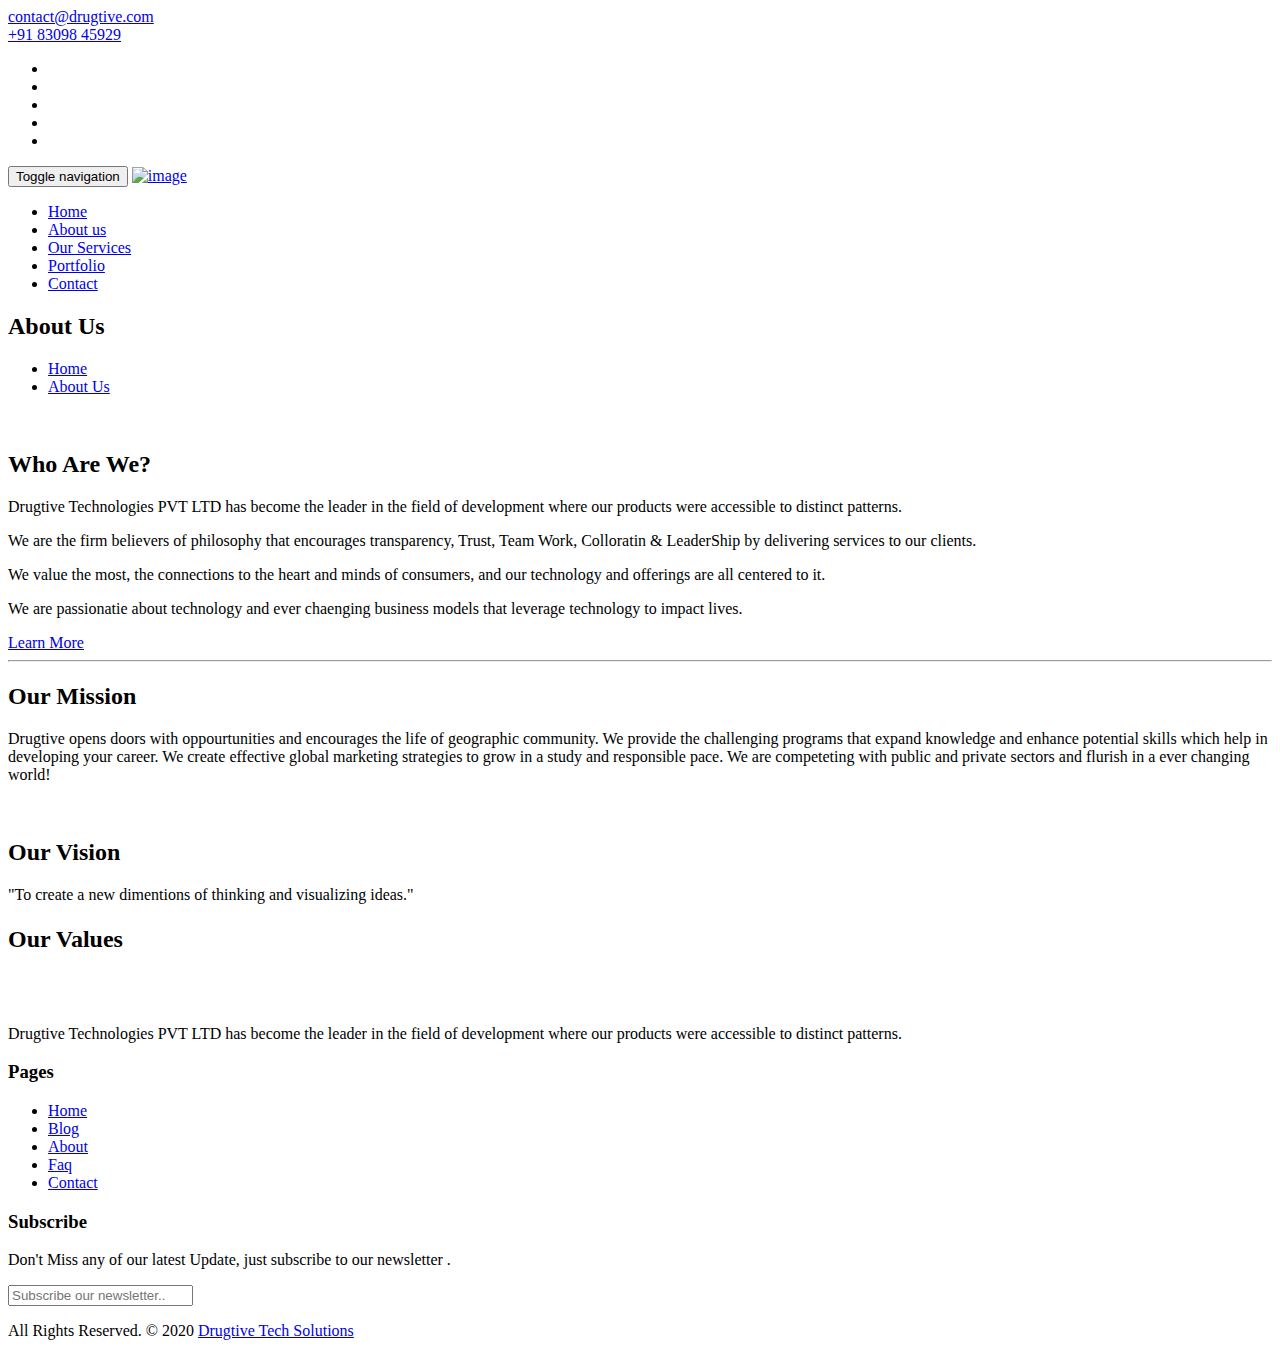
==== about-us.html @ f3c4c7d2 "Updated Links" ====
<!DOCTYPE html>
<html lang="en">

    <!-- Basic -->
    <meta charset="utf-8">
    <meta http-equiv="X-UA-Compatible" content="IE=edge">   
   
    <!-- Mobile Metas -->
    <meta name="viewport" content="width=device-width, minimum-scale=1.0, maximum-scale=1.0, user-scalable=no">
 
     <!-- Site Metas -->
     <title>Drugtive Technologies </title> 
    <meta name="keywords" content="">
    <meta name="description" content="">
    <meta name="author" content="">

    <!-- Site Icons -->
    <link rel="shortcut icon" href="images/favicon.ico" type="image/x-icon" />
    <link rel="apple-touch-icon" href="images/apple-touch-icon.png">

    <!-- Bootstrap CSS -->
    <link rel="stylesheet" href="css/bootstrap.min.css">
    <!-- Site CSS -->
    <link rel="stylesheet" href="style.css">
    <!-- Responsive CSS -->
    <link rel="stylesheet" href="css/responsive.css">
    <!-- Custom CSS -->
    <link rel="stylesheet" href="css/custom.css">

    <!-- Modernizer for Portfolio -->
    <script src="js/modernizer.js"></script>

    <!--[if lt IE 9]>
      <script src="https://oss.maxcdn.com/libs/html5shiv/3.7.0/html5shiv.js"></script>
      <script src="https://oss.maxcdn.com/libs/respond.js/1.4.2/respond.min.js"></script>
    <![endif]-->

</head>
<body>

    <!-- LOADER -->
    <div id="preloader">
        <div class="loader">
			<div class="loader__bar"></div>
			<div class="loader__bar"></div>
			<div class="loader__bar"></div>
			<div class="loader__bar"></div>
			<div class="loader__bar"></div>
			<div class="loader__ball"></div>
		</div>
    </div><!-- end loader -->
    <!-- END LOADER -->
    
	<div class="top-bar">
		<div class="container-fluid">
			<div class="row">
				<div class="col-md-6 col-sm-6">
					<div class="left-top">
						<div class="email-box">
							<a href="#"><i class="fa fa-envelope-o" aria-hidden="true"></i> contact@drugtive.com</a>
						</div>
						<div class="phone-box">
							<a href="tel:1234567890"><i class="fa fa-phone" aria-hidden="true"></i> +91 83098 45929</a>
						</div>
					</div>
				</div>
				<div class="col-md-6 col-sm-6">
					<div class="right-top">
						<div class="social-box">
							<ul>
								<li><a href="#"><i class="fa fa-facebook-square" aria-hidden="true"></i></a></li>
								<li><a href="#"><i class="fa fa-instagram" aria-hidden="true"></i></a></li>
								<li><a href="#"><i class="fa fa-linkedin-square" aria-hidden="true"></i></a></li>
								<li><a href="#"><i class="fa fa-twitter-square" aria-hidden="true"></i></a></li>
								<li><a href="#"><i class="fa fa-rss-square" aria-hidden="true"></i></a></li>
							<ul>
						</div>
					</div>
				</div>
			</div>
		</div>
	</div>
    <header class="header header_style_01">
        <nav class="megamenu navbar navbar-default">
            <div class="container-fluid">
                <div class="navbar-header">
                    <button type="button" class="navbar-toggle collapsed" data-toggle="collapse" data-target="#navbar" aria-expanded="false" aria-controls="navbar">
                        <span class="sr-only">Toggle navigation</span>
                        <span class="icon-bar"></span>
                        <span class="icon-bar"></span>
                        <span class="icon-bar"></span>
                    </button>
                    <a class="navbar-brand" href="index.html"><img src="images/logos/logo.png" alt="image"></a>
                </div>
                <div id="navbar" class="navbar-collapse collapse">
                    <ul class="nav navbar-nav navbar-right">
                        <li><a href="index.html">Home</a></li>
                        <li><a class="active" href="about-us.html">About us</a></li>
                        <li><a href="services.html">Our Services</a></li>
                        <li><a href="portfolio.html">Portfolio</a></li>
						<li><a href="contact.html">Contact</a></li>
                    </ul>
                </div>
            </div>
        </nav>
    </header>

   	<div class="banner-area banner-bg-1">
		<div class="container">
			<div class="row">
				<div class="col-md-12">
					<div class="banner">
						<h2>About Us</h2>
						<ul class="page-title-link">
							<li><a href="/index.html">Home</a></li>
							<li><a href="/">About Us</a></li>
						</ul>
					</div>
				</div>
			</div>
		</div>
	</div>

    <div id="about" class="section wb">
        <div class="container">


 

            <div class="row">
				<div class="col-md-6">
                    <div class="post-media wow fadeIn">
                        <img src="uploads/about_02.jpg" alt="" class="img-responsive img-rounded">
                    </div><!-- end media -->
                </div><!-- end col -->
				
                <div class="col-md-6">
                    <div class="message-box">
                        <h4></h4>
                        <h2>Who Are We?</h2>
                        <!-- <p class="lead">Quisque eget nisl id nulla sagittis auctor quis id. Aliquam quis vehicula enim, non aliquam risus. Sed a tellus quis mi rhoncus dignissim.</p> -->

                        <p> Drugtive Technologies PVT LTD has become the leader in the field of development where our products were accessible to distinct patterns. </p>
                        <p> We are the firm believers of philosophy that encourages transparency, Trust, Team Work, Colloratin & LeaderShip by delivering services to our clients.</p>
                        <p> We value the most, the connections to the heart and minds of consumers, and our technology and offerings are all centered to it.</p>
                        <p> We are passionatie about technology and ever chaenging business models that leverage technology to impact lives.</p>

                        <a href="#services" class="btn btn-light btn-radius btn-brd grd1">Learn More</a>
                    </div><!-- end messagebox -->
                </div><!-- end col -->
                <hr class="hr1"> 
                <div class="row">
                    <div class="col-md-6">
                        <div class="message-box">
                            <h4></h4>
                            <h2>Our Mission</h2>
                           
                            <p> Drugtive opens doors with oppourtunities and encourages the life of geographic community. We provide the challenging programs that expand knowledge and enhance potential skills which help in developing your career. We create effective global marketing strategies to grow in a study and responsible pace. We are competeting with public and private sectors and flurish in a ever changing world!</p>

                        </div><!-- end messagebox -->
                    </div><!-- end col -->
    
                    <div class="col-md-6">
                        <div class="post-media wow fadeIn">
                            <img src="uploads/about_01.jpg" alt="" class="img-responsive img-rounded">
                            <a href="http://www.youtube.com/watch?v=nrJtHemSPW4" data-rel="prettyPhoto[gal]" class="playbutton"><i class="flaticon-play-button"></i></a>
                        </div><!-- end media -->
                    </div><!-- end col -->
                </div><!-- end row -->

                <div class="col-md-6">
                    <div class="message-box">
                        <h4></h4>
                        <h2>Our Vision</h2>
                        <!-- <p class="lead">Quisque eget nisl id nulla sagittis auctor quis id. Aliquam quis vehicula enim, non aliquam risus. Sed a tellus quis mi rhoncus dignissim.</p> -->
                        <p> "To create a new dimentions of thinking and visualizing ideas."</p>

                    </div><!-- end messagebox -->
                </div><!-- end col -->

                <div class="col-md-12">
                    <div class="message-box">
                        <h4></h4>
                        <h2>Our Values</h2>
                        <!-- <p class="lead">Quisque eget nisl id nulla sagittis auctor quis id. Aliquam quis vehicula enim, non aliquam risus. Sed a tellus quis mi rhoncus dignissim.</p> -->
                       
                        <img src="uploads/values.png" alt="" class="img-responsive img-rounded">

                    </div><!-- end messagebox -->
                </div><!-- end col -->
            
            </div><!-- end row -->
        </div><!-- end container -->
    </div><!-- end section -->

    <footer class="footer">
        <div class="container">
            <div class="row">
                <div class="col-md-4 col-sm-4 col-xs-12">
                    <div class="widget clearfix">
                        <div class="widget-title">
                            <img src="images/logos/logo-2.png" alt="" />
                        </div>
                        <p>Drugtive Technologies PVT LTD has become the leader in the field of development where our products were accessible to distinct patterns.</p>
                    </div><!-- end clearfix -->
                </div><!-- end col -->

				<div class="col-md-4 col-sm-4 col-xs-12">
                    <div class="widget clearfix">
                        <div class="widget-title">
                            <h3>Pages</h3>
                        </div>

                        <ul class="footer-links hov">
                            <li><a href="/index.html">Home <span class="icon icon-arrow-right2"></span></a></li>
							<li><a href="#">Blog <span class="icon icon-arrow-right2"></span></a></li>
							<li><a href="/about-us.html">About <span class="icon icon-arrow-right2"></span></a></li>
							<li><a href="/faq.html">Faq <span class="icon icon-arrow-right2"></span></a></li>
							<li><a href="/contact.html">Contact <span class="icon icon-arrow-right2"></span></a></li>
                        </ul><!-- end links -->
                    </div><!-- end clearfix -->
                </div><!-- end col -->
				
                <div class="col-md-4 col-sm-4 col-xs-12">
                    <div class="footer-distributed widget clearfix">
                        <div class="widget-title">
                            <h3>Subscribe</h3>
							<p>Don't Miss any of our latest Update, just subscribe to our newsletter
                                .</p>
                        </div>
						
						<div class="footer-right">
							<form method="get" action="#">
								<input placeholder="Subscribe our newsletter.." name="search">
								<i class="fa fa-envelope-o"></i>
							</form>
						</div>                        
                    </div><!-- end clearfix -->
                </div><!-- end col -->
            </div><!-- end row -->
        </div><!-- end container -->
    </footer><!-- end footer -->

    <div class="copyrights">
        <div class="container">
            <div class="footer-distributed">
                <div class="footer-left">                   
                    <p class="footer-company-name">All Rights Reserved. &copy; 2020 <a href="/">Drugtive Tech Solutions</a></p>
                </div>

                
            </div>
        </div><!-- end container -->
    </div><!-- end copyrights -->

    <a href="#" id="scroll-to-top" class="dmtop global-radius"><i class="fa fa-angle-up"></i></a>

    <!-- ALL JS FILES -->
    <script src="js/all.js"></script>
    <!-- ALL PLUGINS -->
    <script src="js/custom.js"></script>
    <script src="js/portfolio.js"></script>
    <script src="js/hoverdir.js"></script>    

</body>
</html>
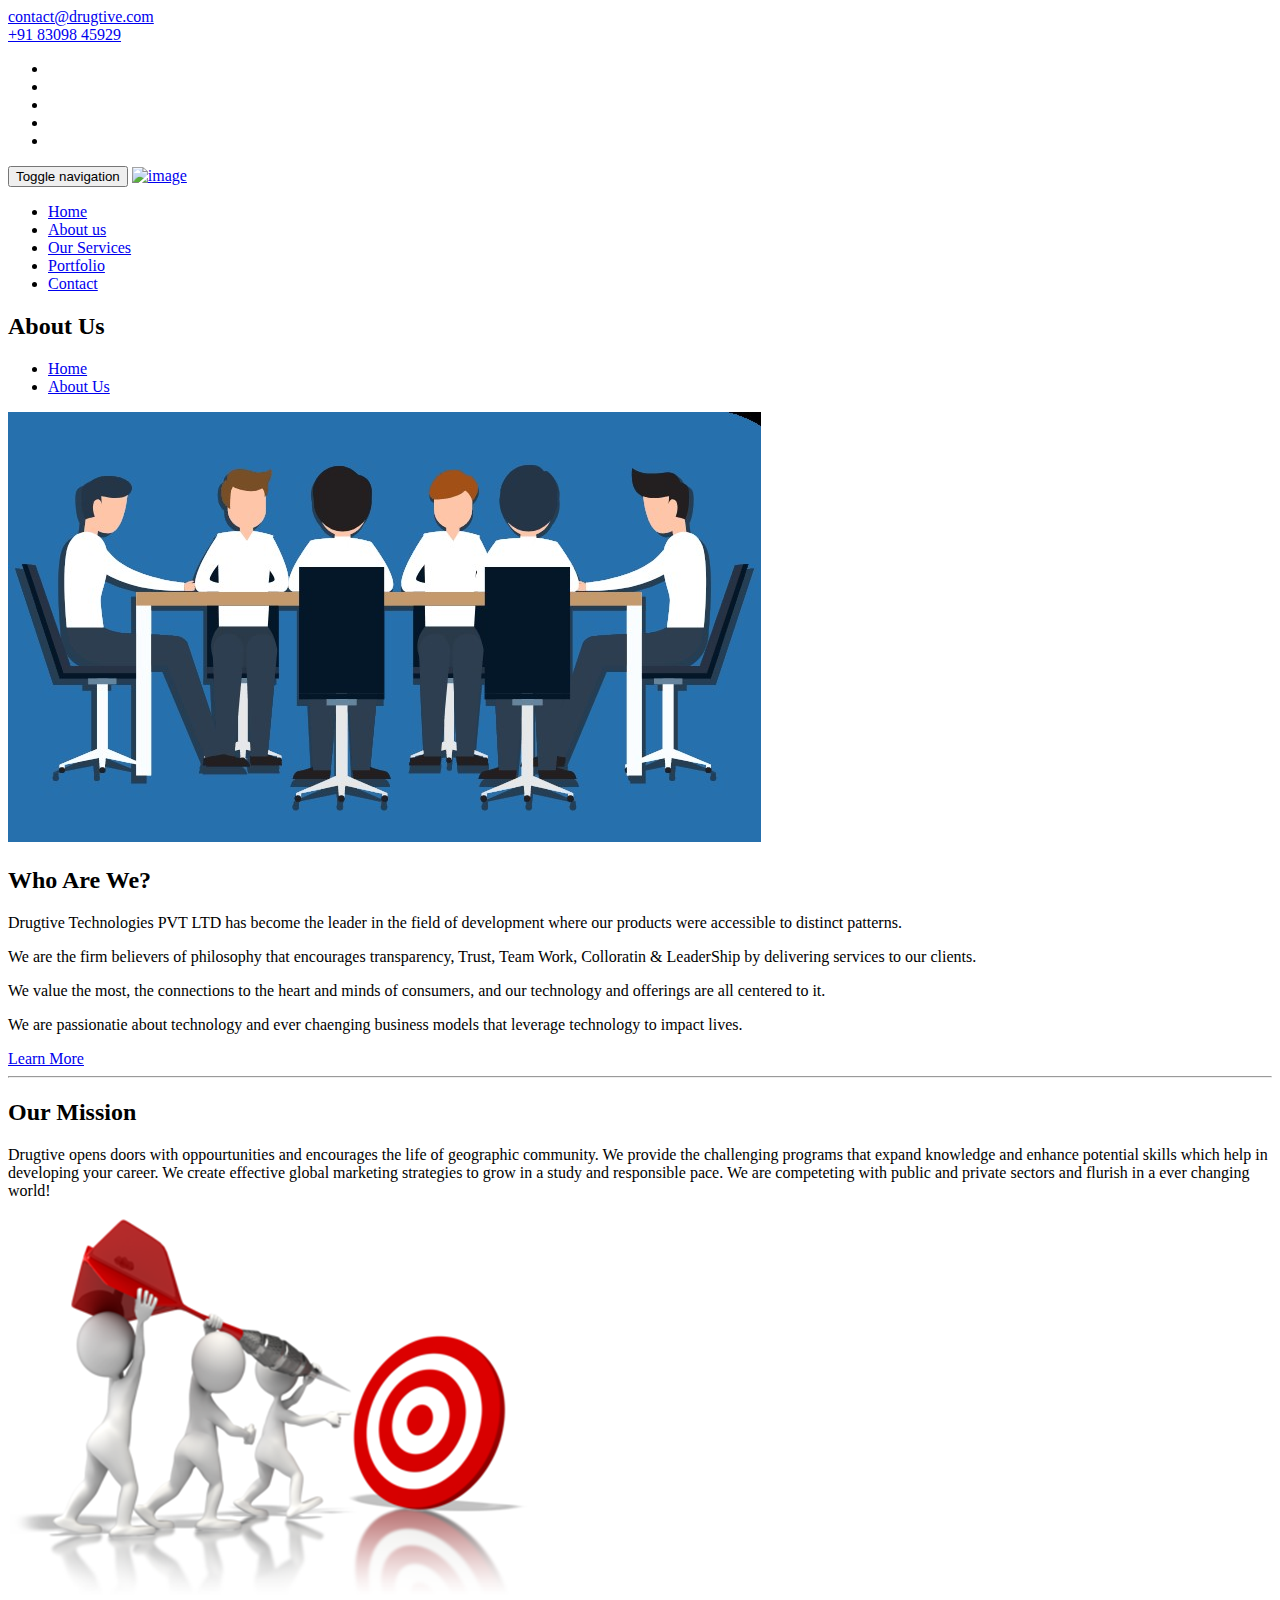
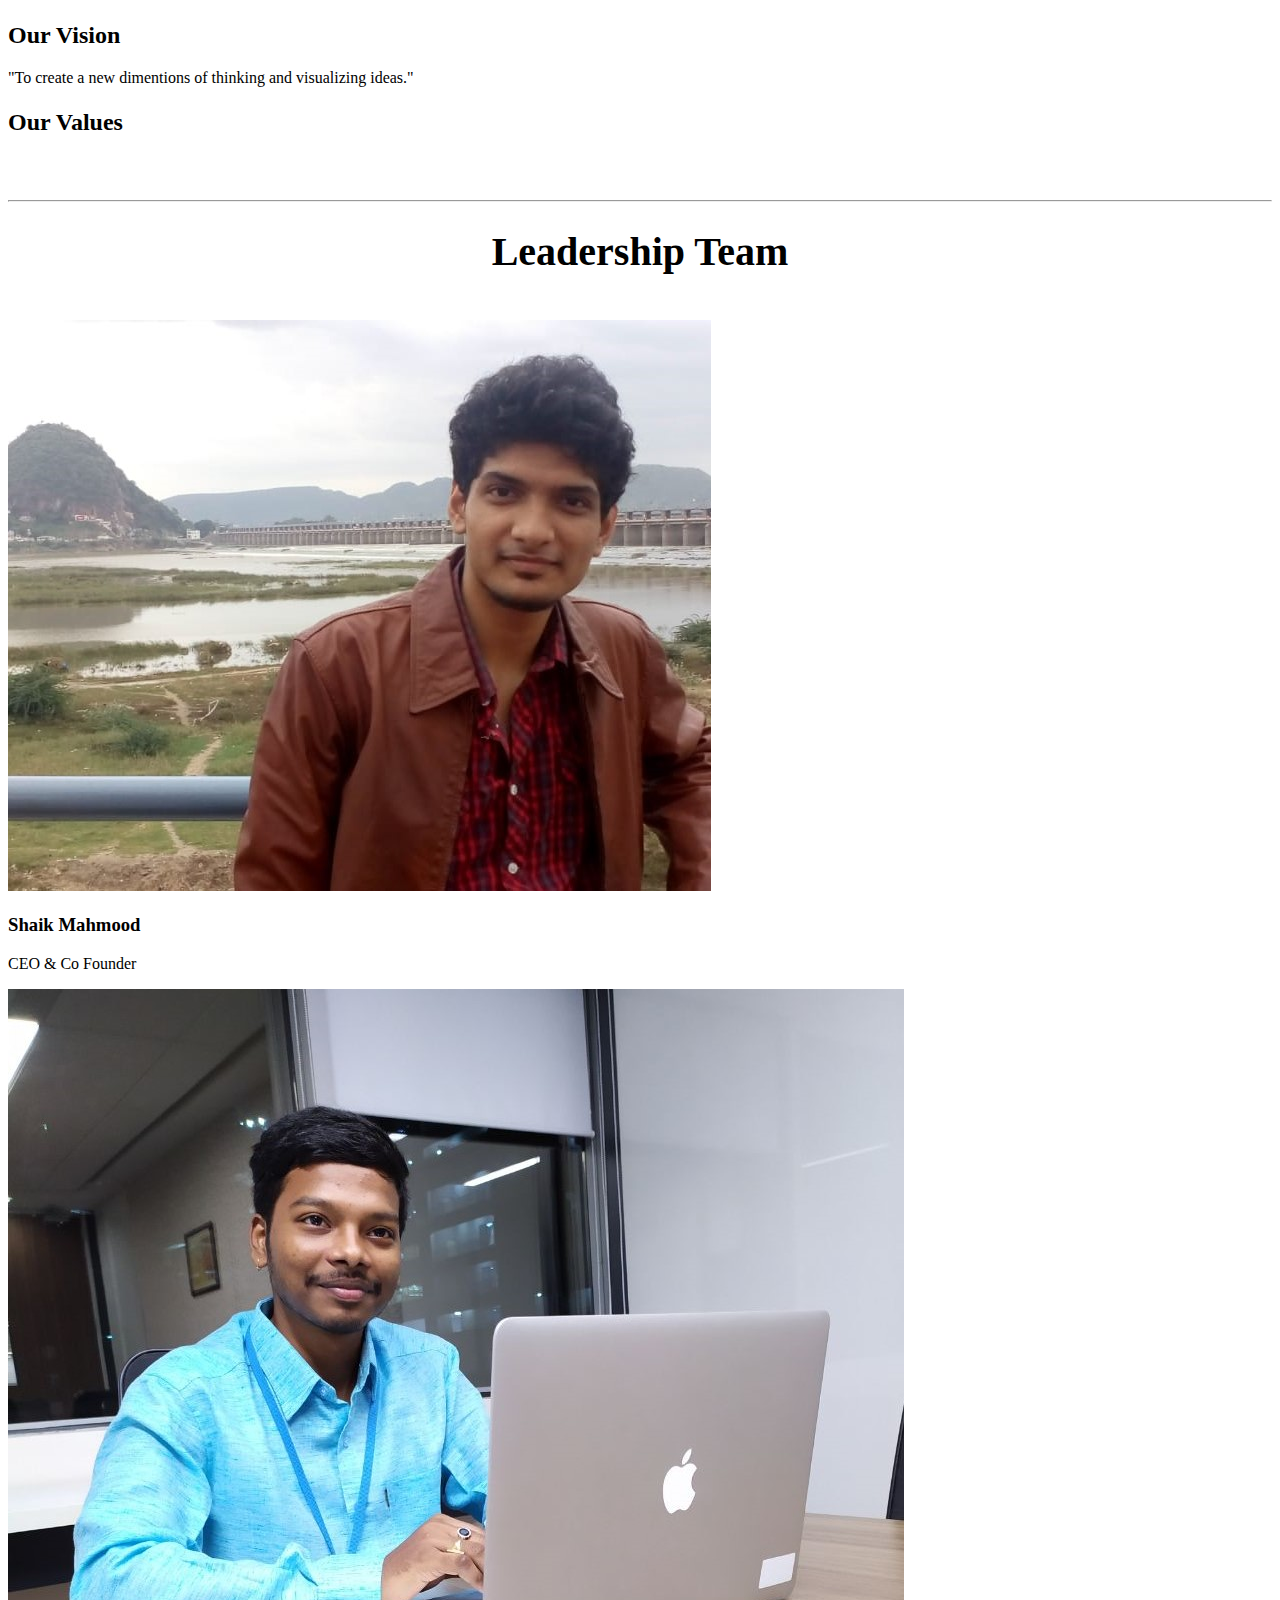
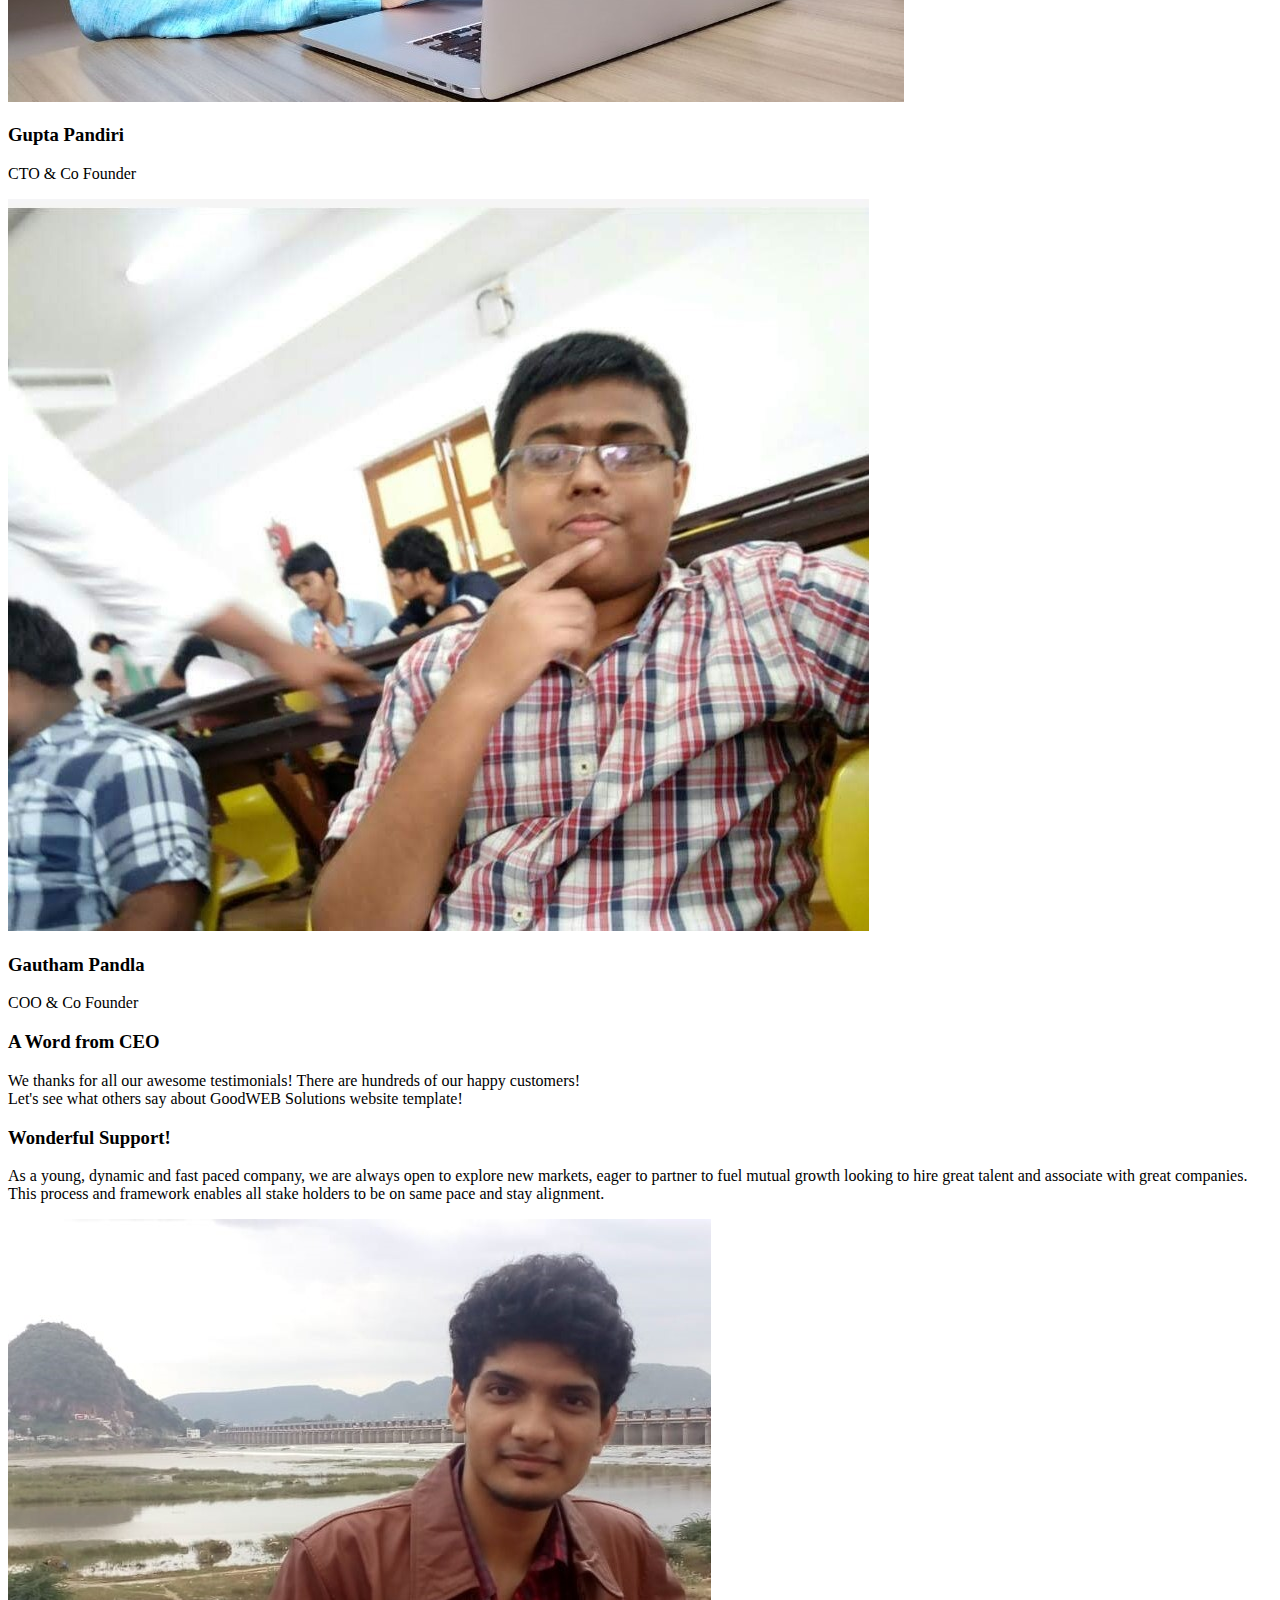
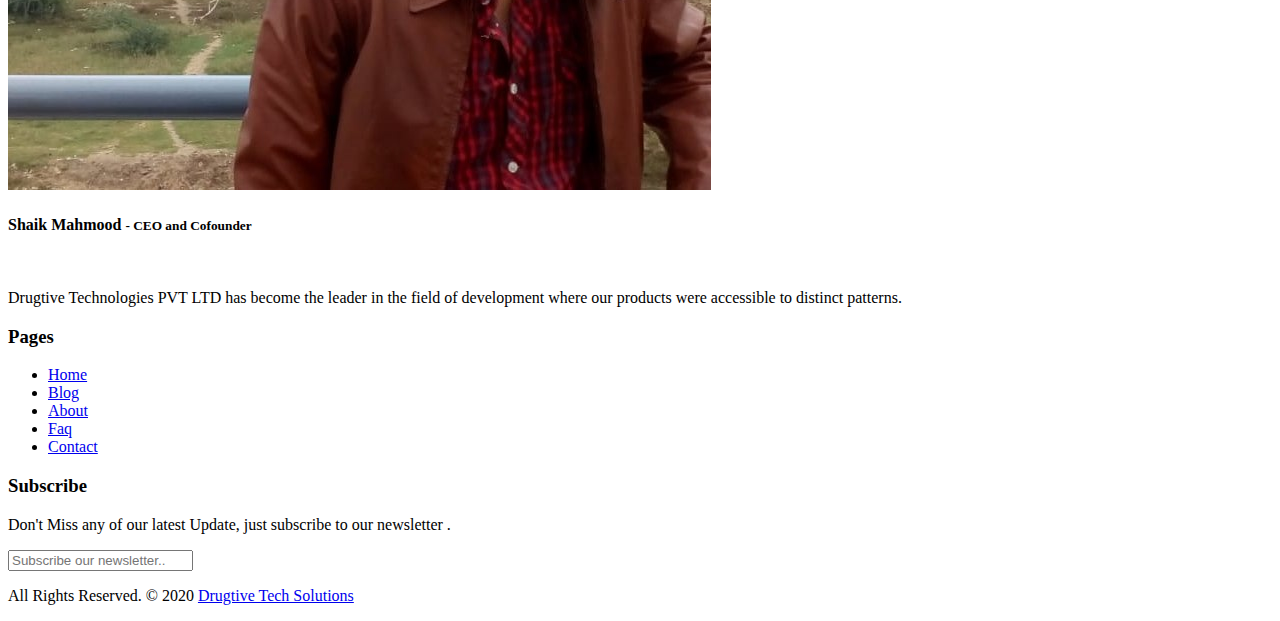
==== commit 2d9d3810: "Added Images, Files, Updated About, Portfolio" ====
--- a/about-us.html
+++ b/about-us.html
@@ -163,7 +163,7 @@
                     <div class="col-md-6">
                         <div class="post-media wow fadeIn">
                             <img src="uploads/about_01.jpg" alt="" class="img-responsive img-rounded">
-                            <a href="http://www.youtube.com/watch?v=nrJtHemSPW4" data-rel="prettyPhoto[gal]" class="playbutton"><i class="flaticon-play-button"></i></a>
+                            <!-- <a href="http://www.youtube.com/watch?v=nrJtHemSPW4" data-rel="prettyPhoto[gal]" class="playbutton"><i class="flaticon-play-button"></i></a> -->
                         </div><!-- end media -->
                     </div><!-- end col -->
                 </div><!-- end row -->
@@ -190,6 +190,78 @@
                 </div><!-- end col -->
             
             </div><!-- end row -->
+            <br />
+            <hr />
+            <center>
+            <h1 style="font-size: 40px;"> Leadership Team </h1>
+            <br/>
+        </center>
+            <div class="row text-center">
+                
+                <div class="col-md-4 col-sm-4 col-xs-12">
+                    <div class="service-widget">
+                        <div class="post-media wow fadeIn">
+                            <img src="uploads/features_01.jpg" alt="" class="img-responsive img-rounded">
+                        </div>
+                        <h3>Shaik Mahmood</h3>
+                        <p>CEO & Co Founder</p>
+                    </div><!-- end service -->
+                </div><!-- end col -->
+    
+                <div class="col-md-4 col-sm-4 col-xs-12">
+                    <div class="service-widget">
+                        <div class="post-media wow fadeIn">
+                            <img src="uploads/features_02.jpg" alt="" class="img-responsive img-rounded">
+                        </div>
+                        <h3>Gupta Pandiri</h3>
+                        <p>CTO & Co Founder</p>
+                    </div><!-- end service -->
+                </div><!-- end col -->
+
+                <div class="col-md-4 col-sm-4 col-xs-12">
+                    <div class="service-widget">
+                        <div class="post-media wow fadeIn">
+                            <img src="uploads/features_03.jpg" alt="" class="img-responsive img-rounded">
+                        </div>
+                        <h3>Gautham Pandla</h3>
+                        <p>COO & Co Founder</p>
+                    </div><!-- end service -->
+                </div><!-- end col -->
+
+            </div><!-- end row -->
+
+            
+        </div><!-- end container -->
+        
+        
+
+    </div><!-- end section -->
+    <div id="testimonials" class="parallax section db parallax-off" style="background-image:url('uploads/parallax_03.jpg');">
+        <div class="container">
+            <div class="section-title text-center">
+                <h3>A Word from CEO</h3>
+                <p class="lead">We thanks for all our awesome testimonials! There are hundreds of our happy customers! <br>Let's see what others say about GoodWEB Solutions website template!</p>
+            </div><!-- end title -->
+
+            <div class="row">
+                <div class="col-md-12 col-sm-12">
+                    <div class="testi-carousel owl-carousel owl-theme">
+                        <div class="testimonial clearfix">
+                            <div class="desc">
+                                <h3><i class="fa fa-quote-left"></i> Wonderful Support!</h3>
+                                <p class="lead">As a young, dynamic and fast paced company, we are always open to explore new markets, eager to partner to fuel mutual growth looking to hire great talent and associate with great companies. This process and framework enables all stake holders to be on same pace and stay alignment.</p>
+                            </div>
+                            <div class="testi-meta">
+                                <img src="uploads/features_01.jpg" alt="" class="img-responsive alignleft">
+                                <h4>Shaik Mahmood <small>- CEO and Cofounder</small></h4>
+                            </div>
+                            <!-- end testi-meta -->
+                        </div>
+                        <!-- end testimonial -->
+                    </div><!-- end carousel -->
+                </div><!-- end col -->
+            </div><!-- end row -->
+
         </div><!-- end container -->
     </div><!-- end section -->
 
